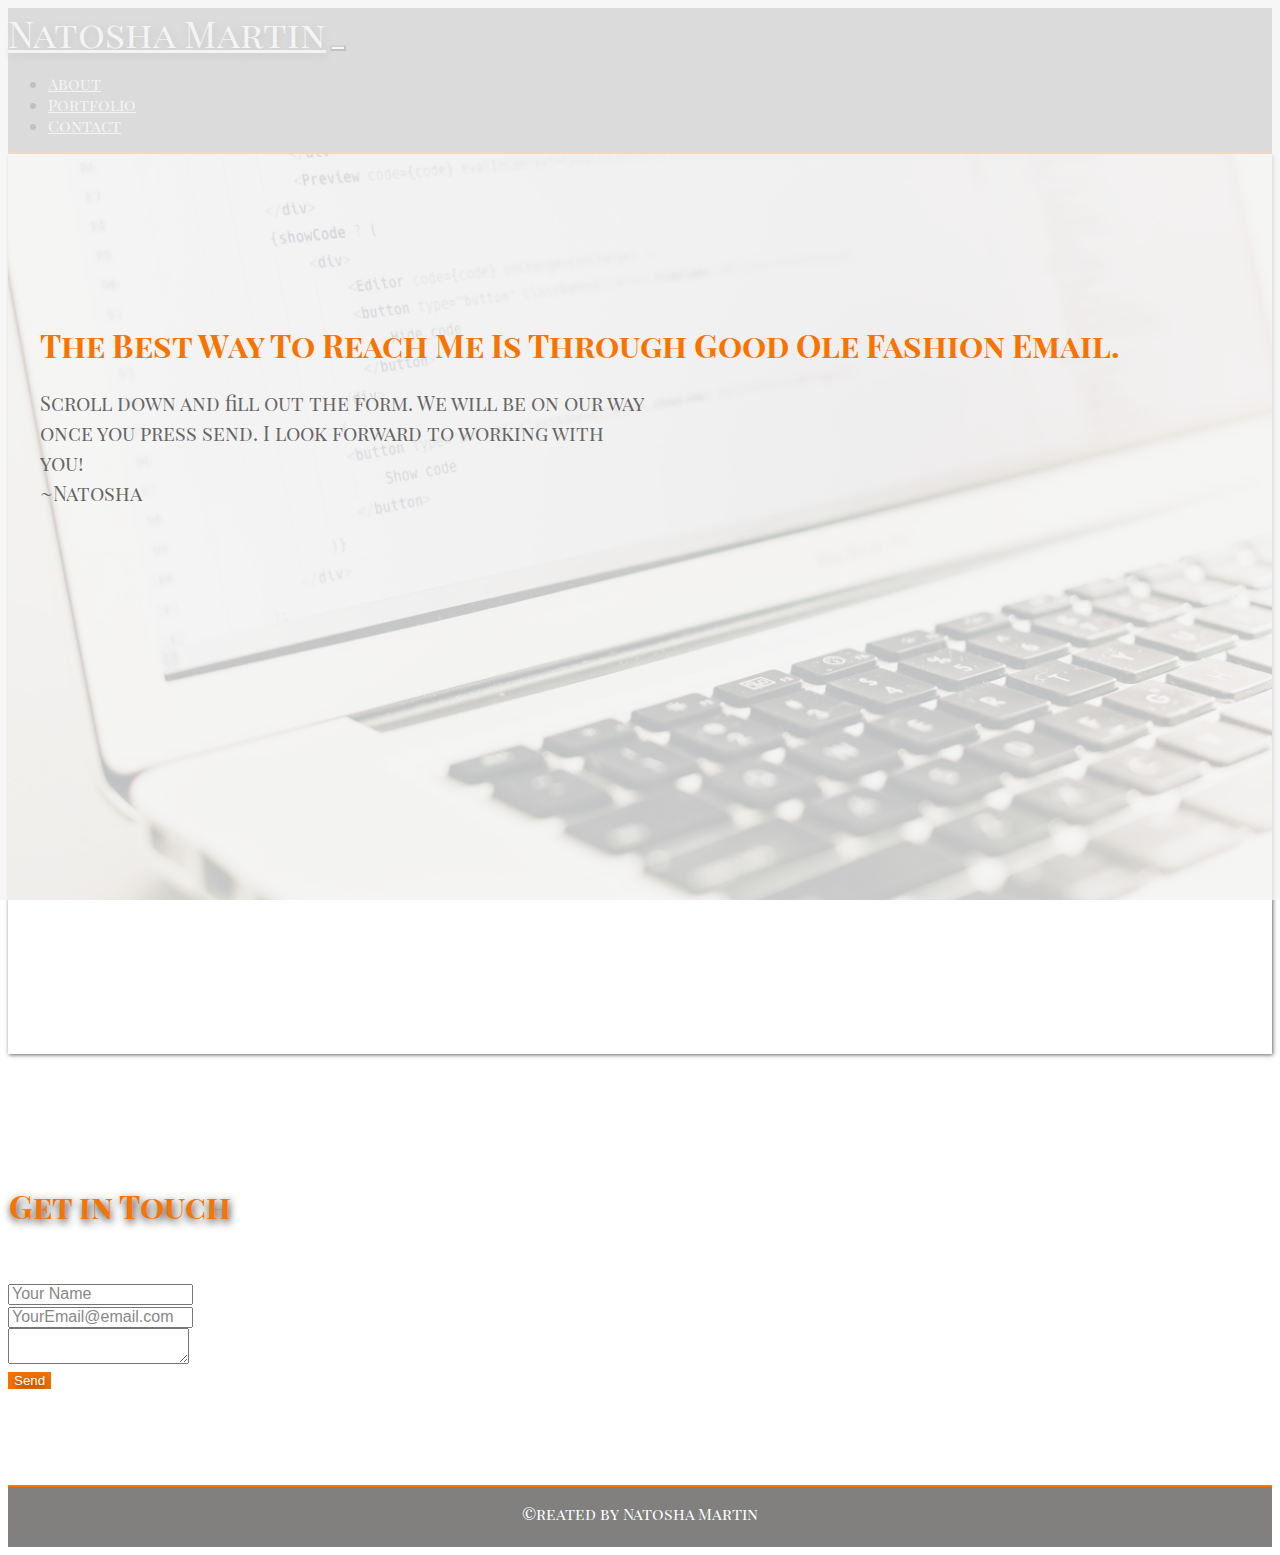
==== contact.html @ ee5a17c1 "Have produced a presentable portfolio...the contact form needs to be worked on a bit more... add soc" ====
<!DOCTYPE html>
<html lang="en-us">
<head>
    <meta charset="utf-8" />
    <meta http-equiv="X-UA-Compatible" content="IE=edge">
    <title>Natosha Martin</title>
    <meta name="viewport" content="width=device-width, initial-scale=1">
    <link href="https://fonts.googleapis.com/css?family=EB+Garamond|Playfair+Display+SC" rel="stylesheet">
    <link rel="stylesheet" href="https://stackpath.bootstrapcdn.com/bootstrap/4.1.3/css/bootstrap.min.css" integrity="sha384-MCw98/SFnGE8fJT3GXwEOngsV7Zt27NXFoaoApmYm81iuXoPkFOJwJ8ERdknLPMO" crossorigin="anonymous">
    <link rel="stylesheet" href="assets/css/style.css">
</head>
<body>
    <!--NavBar--> 
<nav class="navbar navbar-expand-lg fixed-top ">  
    <a class="navbar-brand" href="index.html">Natosha Martin</a>
    
    <button class="navbar-toggler" type="button" data-toggle="collapse" data-target="#navbarSupportedContent" aria-controls="navbarSupportedContent" aria-expanded="false" aria-label="Toggle navigation">  
        <span class="navbar-toggler-icon"></span>
    </button>
    
    <div class="collapse navbar-collapse " id="navbarSupportedContent">     
        <ul class="navbar-nav mr-4">

            <li class="nav-item">
                <a class="nav-link" data-value="about" href="index.html">About</a>
            </li>  

            <li class="nav-item">
                <a class="nav-link " data-value="portfolio"href="portfolio.html">Portfolio</a>    
            </li>

            <li class="nav-item"> 
                <a class="nav-link " data-value="contact" href="contact.html">Contact</a>          
            </li> 

       </ul> 
    </div>
</nav>

<header class="header">
    <div class="overlay"></div>
    <div class="container">
    <div class="description ">
        <h1>The Best Way To Reach Me Is Through Good Ole Fashion Email.
        </h1> 
            <p>Scroll down and fill out the form. We will be on our way once you press send. I look forward to working with you!
            <br/>
            ~Natosha
            </p>   
    </div>
    </div>
</header>

<!-- Contact form -->
<div class="contact-form"  >
    <div class="container">
    <form>
    <div class="row">
    <div class="col-lg-4 col-md-4 col-sm-12">
         <h1>Get in Touch</h1> 
    </div>

    <div class="col-lg-8 col-md-8 col-sm-12 right">
    <div class="form-group">
        <input type="text" class="form-control form-control-lg" placeholder="Your Name" name="">
    </div>

    <div class="form-group">
        <input type="email" class="form-control form-control-lg" placeholder="YourEmail@email.com" name="email">
    </div>

    <div class="form-group">
        <textarea class="form-control form-control-lg">
        </textarea>
    </div>
          
        <input type="submit" class="btn btn-secondary btn-block" value="Send" name="" >
    </div>
    </div>
    </form>
    </div>
</div>
</div>

<!--Footer-->
<div class="footer">
    <p>&copyreated by Natosha Martin</p>
</div>

<script src="https://code.jquery.com/jquery-3.3.1.slim.min.js" integrity="sha384-q8i/X+965DzO0rT7abK41JStQIAqVgRVzpbzo5smXKp4YfRvH+8abtTE1Pi6jizo" crossorigin="anonymous"></script>
<script src="https://cdnjs.cloudflare.com/ajax/libs/popper.js/1.14.3/umd/popper.min.js" integrity="sha384-ZMP7rVo3mIykV+2+9J3UJ46jBk0WLaUAdn689aCwoqbBJiSnjAK/l8WvCWPIPm49" crossorigin="anonymous"></script>
<script src="https://stackpath.bootstrapcdn.com/bootstrap/4.1.3/js/bootstrap.min.js" integrity="sha384-ChfqqxuZUCnJSK3+MXmPNIyE6ZbWh2IMqE241rYiqJxyMiZ6OW/JmZQ5stwEULTy" crossorigin="anonymous"></script>   

<script type="text/javascript">
    $(document).ready(function(){
    $('.header').height($(window).height());
})
</script>
</body>
</html>
---- assets/css/style.css ----
.navbar{ 
    background:rgba(56, 55, 54, 0.637);
    border-bottom:2pt solid #f97300;
    
}

.nav-link , .navbar-brand{ 
    font-family: 'Playfair Display SC', serif;
    color: #f4f4f4; 
    cursor: pointer;
}

.navbar-brand{
    text-shadow: 1px 3px 8px rgb(36, 34, 34);
    font-size: 28pt;
}

.nav-link{ 
    margin-right: 16px;
    font-size: 12pt;
}

.nav-link:hover{ 
    background: #f97300; 
    color:rgba(56, 55, 54, 0.637); 
}

.navbar-brand:hover{
    color: #f4f4f4;
    background:none;
}

.navbar-collapse{ 
    justify-content: flex-end;
}

.navbar-toggler{  
    background:#fff;
}

.header{
    background-image: url('../images/header image.jpg');
    background-attachment: fixed;
    background-size: cover;
    background-position: center;
    box-shadow: 1px 1px 4px #666;
}

.overlay{
    position: absolute;
    min-height: 100%;
    min-width: 100%;
    left: 0;
    top: 0;
    background: rgba(244, 244, 244, 0.79);
}

.description{
    position: absolute;
    top: 30%;
    margin: auto;
    padding: 32px;
}

.description h1{
 color:#F97300 ;
}

.description p{
 color:#666;
 font-size: 20px;
 width: 50%;
 line-height: 1.5;
}

.description button{
 border:1px  solid #F97300;
 background:#F97300;
 color:#fff;
 text-shadow: 1px 3px 8px rgb(36, 34, 34);
}

.about{
    margin: 64px 0;
    padding: 1em;
    position: relative;
}

.about h1{
    color:#F97300;
    margin: 32px;
}

.about img{
    height: auto;
    width: 50%;
    border-radius: 50%;
    box-shadow: 0 3px 6px rgb(36, 34, 34)
}

.about span{
    display: block;
    color: #888;
    margin-top: 15px;
}

.about .desc{
    padding: 32px;
    border-left:4px solid #F97300; 
}

.about .desc h3{
    color: #F97300;
    text-shadow: 1px 3px 8px rgb(36, 34, 34)
}

.about .desc p{
    line-height:2;
    color:#888;
}

.portfolio{
    margin: 64px 0;
    position: relative; 
}

.portfolio h1{
    color:#F97300;
    margin: 32px; 
    text-shadow: 1px 3px 8px rgb(36, 34, 34);
}

.portfolio img{
    height: 240px;
    width: 100%;
    margin: 16px;
    box-shadow: 0 3px 6px rgb(36, 34, 34);
}

.portfolio h2{
    color: white;
    background-color: #F97300;
    line-height: 50px;
    width: 300px;
    box-shadow: 1px 2px 4px rgb(36, 34, 34);
    text-shadow: 1px 3px 8px rgb(36, 34, 34);
}

.contact-form{
    margin: 96px 0;
    position: relative;  
}

.contact-form h1{
    padding:34px 1px;
    color: #F97300; 
    text-shadow: 1px 3px 8px rgb(36, 34, 34);
}

.contact-form .right{
    max-width: 600px;
}

.contact-form .right .btn-secondary{
    background:  #F97300;
    color: #fff;
    border:0;
}

.btn-secondary{
    text-shadow: 1px 3px 8px rgb(36, 34, 34);
}

.contact-form .right .form-control::placeholder{
    color: #888;
    font-size: 16px;
}

html,h1,h2,h3,h4,h5,h6,a,p,span{
    font-family: 'Playfair Display SC', serif;
}

.footer{
    position: relative;
    left: 0;
    bottom: 0;
    width: 100%;
    height: 60px;
    background-color:rgba(56, 55, 54, 0.637);
    border-top:2pt solid #f97300; 
    color: white;
    text-align: center;
}
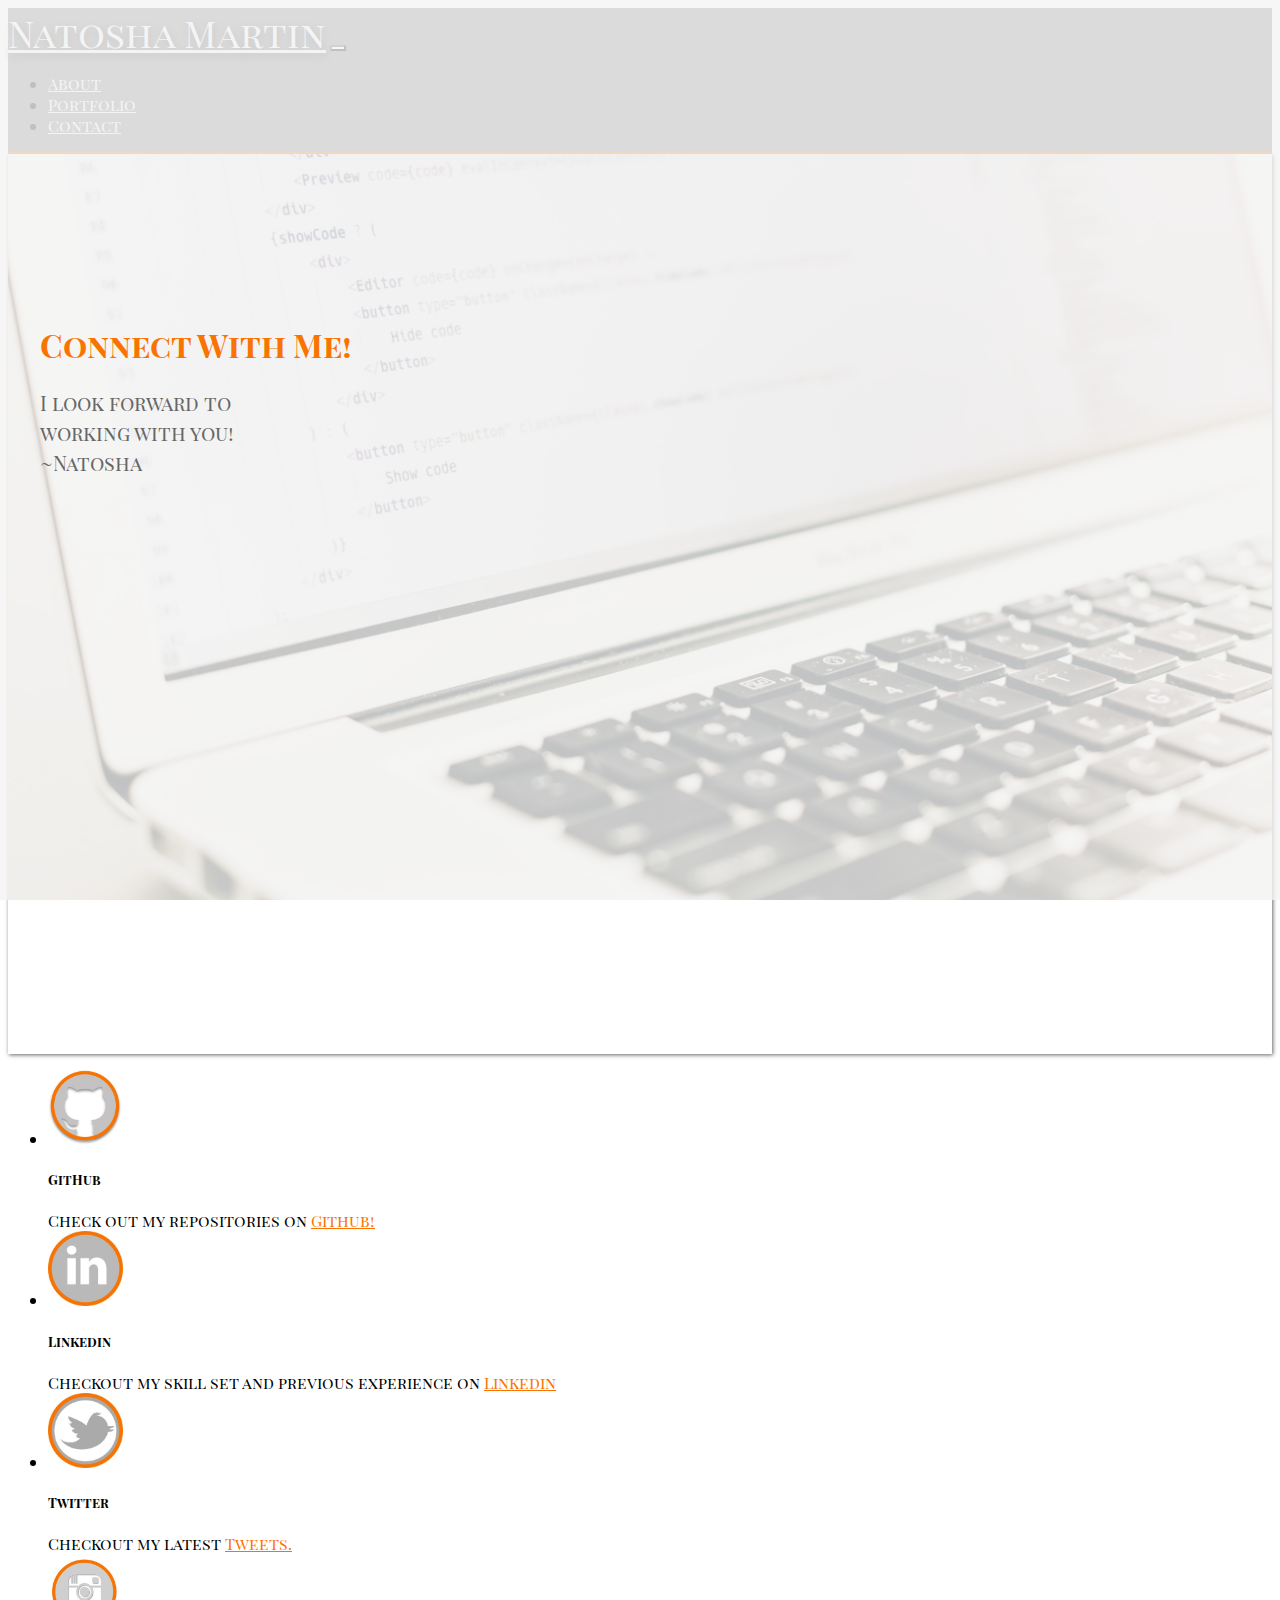
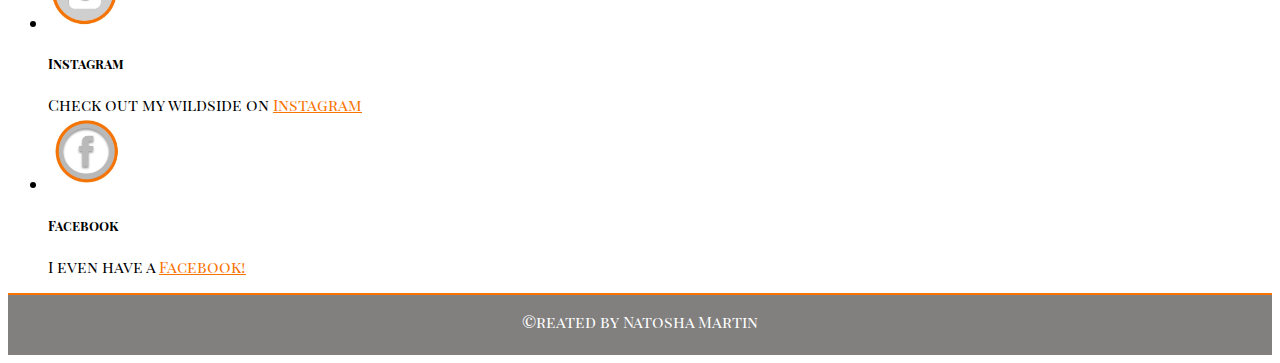
==== commit 49110e64: "Changed connect with me page. Still need to add email and phone" ====
--- a/contact.html
+++ b/contact.html
@@ -41,45 +41,53 @@
     <div class="overlay"></div>
     <div class="container">
     <div class="description ">
-        <h1>The Best Way To Reach Me Is Through Good Ole Fashion Email.
+        <h1>Connect With Me!
         </h1> 
-            <p>Scroll down and fill out the form. We will be on our way once you press send. I look forward to working with you!
-            <br/>
+            <p>I look forward to working with you!  
             ~Natosha
-            </p>   
+            </p>
+             
     </div>
     </div>
 </header>
-
-<!-- Contact form -->
-<div class="contact-form"  >
-    <div class="container">
-    <form>
-    <div class="row">
-    <div class="col-lg-4 col-md-4 col-sm-12">
-         <h1>Get in Touch</h1> 
-    </div>
-
-    <div class="col-lg-8 col-md-8 col-sm-12 right">
-    <div class="form-group">
-        <input type="text" class="form-control form-control-lg" placeholder="Your Name" name="">
-    </div>
-
-    <div class="form-group">
-        <input type="email" class="form-control form-control-lg" placeholder="YourEmail@email.com" name="email">
-    </div>
-
-    <div class="form-group">
-        <textarea class="form-control form-control-lg">
-        </textarea>
-    </div>
-          
-        <input type="submit" class="btn btn-secondary btn-block" value="Send" name="" >
-    </div>
-    </div>
-    </form>
-    </div>
-</div>
+<div id="socialmedia" class="container mt-5 mb-5" style="display:block; margin-left: auto; margin-right:auto;">
+    <ul class="list-unstyled">
+        <li class="media">
+         <a href="https://github.com/nmsuri28"><img  src="assets/images/Github2.jpg" class="mr-3" alt="..."></a> 
+          <div class="media-body">
+            <h5 class="mt-0 mb-1">GitHub</h5>
+            Check out my repositories on <a href="https://github.com/nmsuri28">Github!</a>
+          </div>
+        </li>
+        <li class="media my-4">
+          <a href="https://www.linkedin.com/in/natosha-martin-676263165/"><img src="assets/images/Linkedin2.jpg" class="mr-3" alt="..."></a>
+          <div class="media-body">
+            <h5 class="mt-0 mb-1">Linkedin</h5>
+            Checkout my skill set and previous experience on <a href="https://www.linkedin.com/in/natosha-martin-676263165/">Linkedin</a>
+          </div>
+        </li>
+        <li class="media">
+          <a href="https://twitter.com/Natosha20969656"><img src="assets/images/Twitter2.jpg" class="mr-3" alt="..."></a>
+          <div class="media-body">
+            <h5 class="mt-0 mb-1">Twitter</h5>
+            Checkout my latest  <a href="https://twitter.com/Natosha20969656">Tweets.</a>
+          </div>
+        </li>
+        <li class="media my-4">
+            <a href="https://www.instagram.com/apprentice_phoenix/"><img src="assets/images/Instagram2.jpg" class="mr-3" alt="..."></a>
+            <div class="media-body">
+              <h5 class="mt-0 mb-1">Instagram</h5>
+              Check out my wildside on <a href="https://www.instagram.com/apprentice_phoenix/">Instagram</a>
+            </div>
+          </li>
+          <li class="media">
+            <a href="https://www.facebook.com/profile.php?id=100010408683207&ref=bookmarks"><img src="assets/images/Facebook2.jpg" class="mr-3" alt="..."></a>
+            <div class="media-body">
+              <h5 class="mt-0 mb-1">Facebook</h5>
+              I even have a <a href="https://www.facebook.com/profile.php?id=100010408683207&ref=bookmarks">Facebook!</a>
+            </div>
+          </li>
+      </ul>
 </div>
 
 <!--Footer-->
--- a/assets/css/style.css
+++ b/assets/css/style.css
@@ -144,6 +144,14 @@
     width: 300px;
     box-shadow: 1px 2px 4px rgb(36, 34, 34);
     text-shadow: 1px 3px 8px rgb(36, 34, 34);
+}
+#socialmedia img{
+    height: 75px;
+    width: auto;
+    
+}
+#socialmedia a{
+    color: #F97300;
 }
 
 .contact-form{
